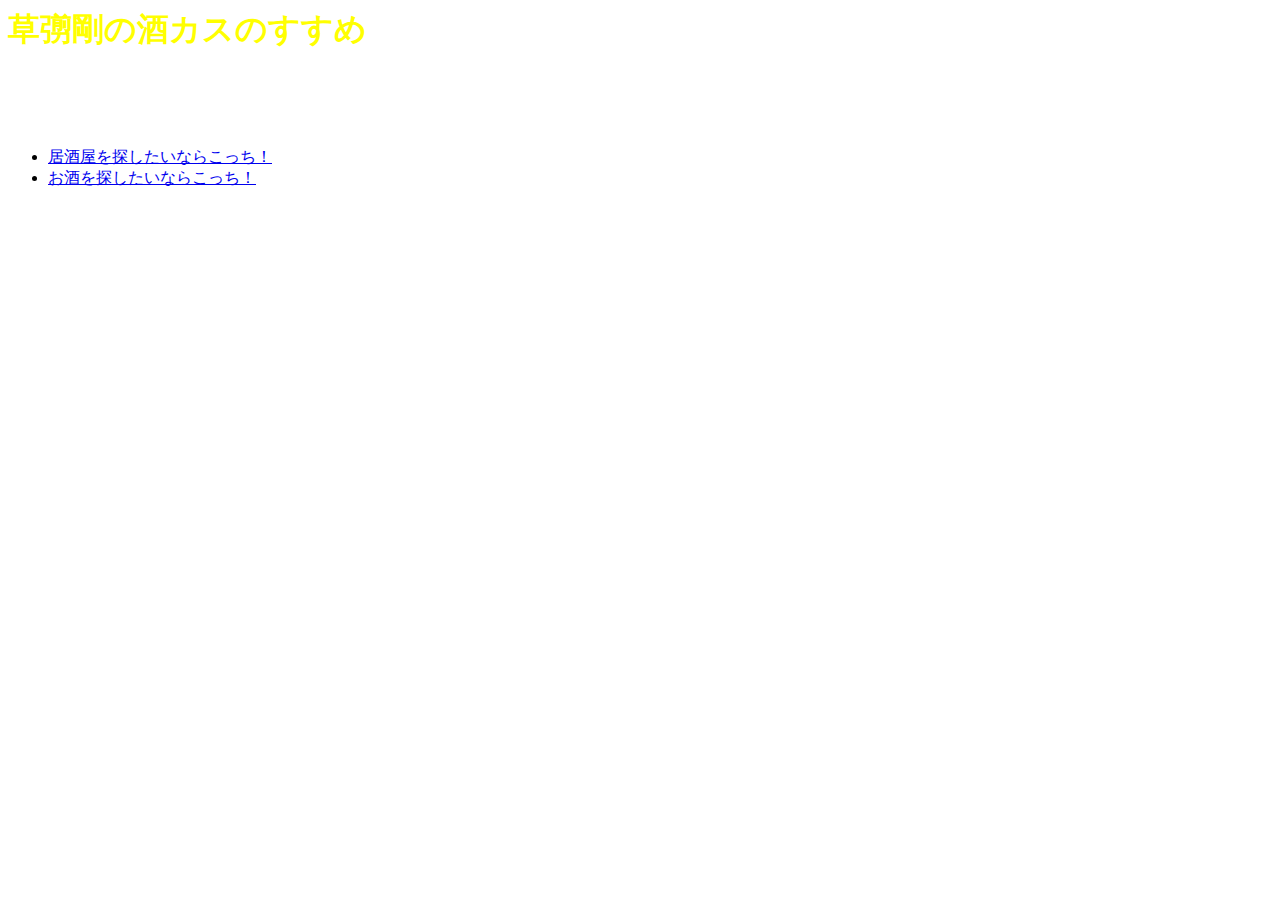
==== toppage.html @ 40c40654 "”コミットメッセージ" ====
<html>
	<head>
		<meta http-equiv="Content-Type" content="text/html; charset=UTF-8">
        <link href="https://cdn.jsdelivr.net/npm/bootstrap@5.0.2/dist/css/bootstrap.min.css" rel="stylesheet" integrity="sha384-EVSTQN3/azprG1Anm3QDgpJLIm9Nao0Yz1ztcQTwFspd3yD65VohhpuuCOmLASjC" crossorigin="anonymous">
        <title>草彅剛の酒カスのすすめ</title>
        <style>
            p {
                color: black;
                font-size: 16px;
            }

            h1 {
                color: yellow;
            }
            body{
                background-image: url("https://www.cyzo.com/images/kusanagi0703.jpg");
                background-position: top left;
                background-size:  cover;
                background-repeat:  no-repeat;
            }
        </style>
	</head>
	<body>
        <div class="container">  
            <h1>
                草彅剛の酒カスのすすめ
            </h1>
            
            <p>
            <font color="white">
                ここではあなたの気分にあったお酒や居酒屋を提示するよ！
            </font>
            </p>
            <p>
            <font color="white">
                下のリンクからアンケートに答えてね！
            </font>
            </p>
            <ul>
                <li><a href="shop.html" class="btn btn-light btn-lg">居酒屋を探したいならこっち！</a></li>
                <li><a href="alcohol.html" class="btn btn-dark btn-lg">お酒を探したいならこっち！</a></li>
            </ul>
        </div>
    <script src="https://cdn.jsdelivr.net/npm/bootstrap@5.0.2/dist/js/bootstrap.bundle.min.js" integrity="sha384-MrcW6ZMFYlzcLA8Nl+NtUVF0sA7MsXsP1UyJoMp4YLEuNSfAP+JcXn/tWtIaxVXM" crossorigin="anonymous"></script>
	</body>
</html>
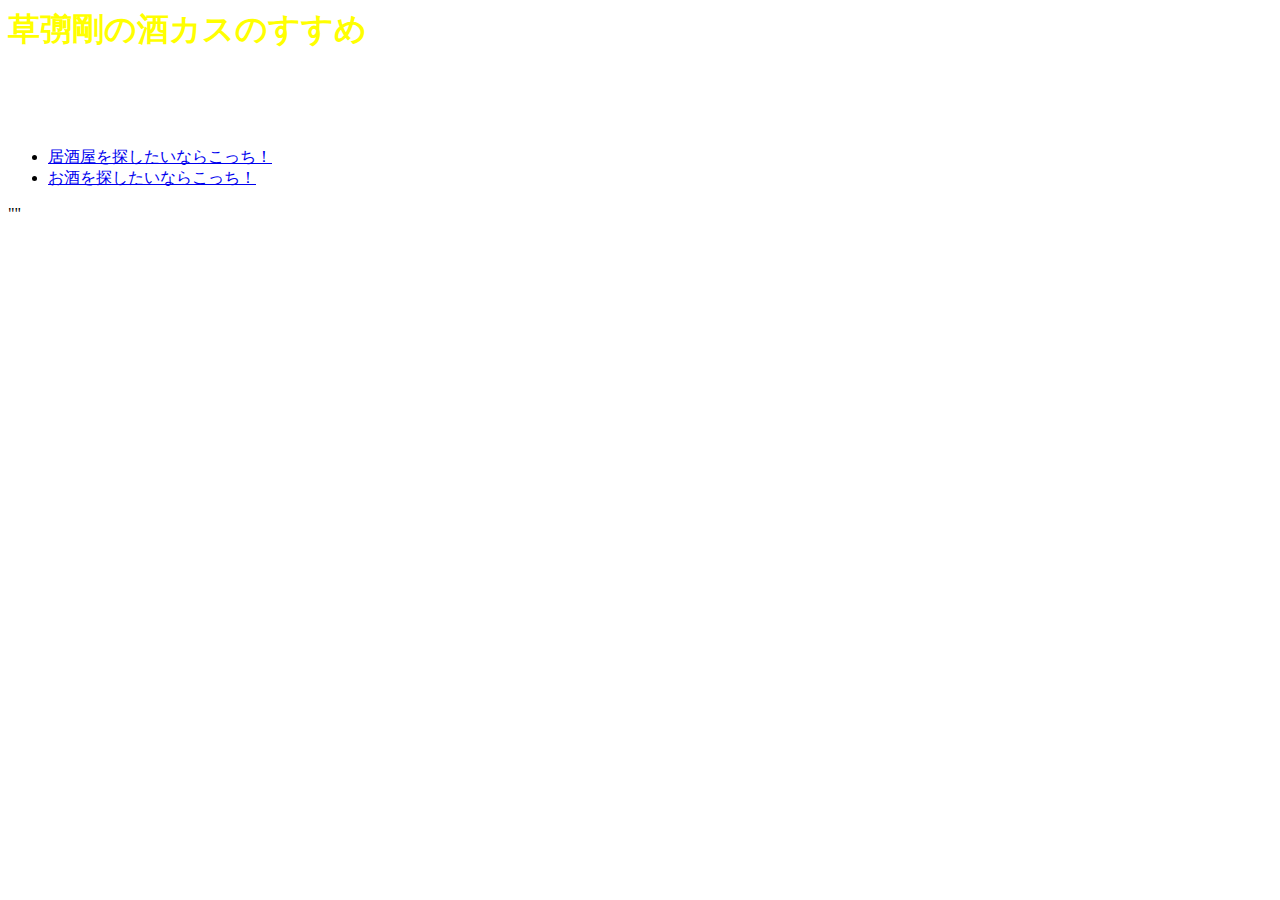
==== commit e9952622: "Add changes to toppage.html" ====
--- a/toppage.html
+++ b/toppage.html
@@ -43,4 +43,4 @@
         </div>
     <script src="https://cdn.jsdelivr.net/npm/bootstrap@5.0.2/dist/js/bootstrap.bundle.min.js" integrity="sha384-MrcW6ZMFYlzcLA8Nl+NtUVF0sA7MsXsP1UyJoMp4YLEuNSfAP+JcXn/tWtIaxVXM" crossorigin="anonymous"></script>
 	</body>
-</html>+</html>"<!-- New change -->" 
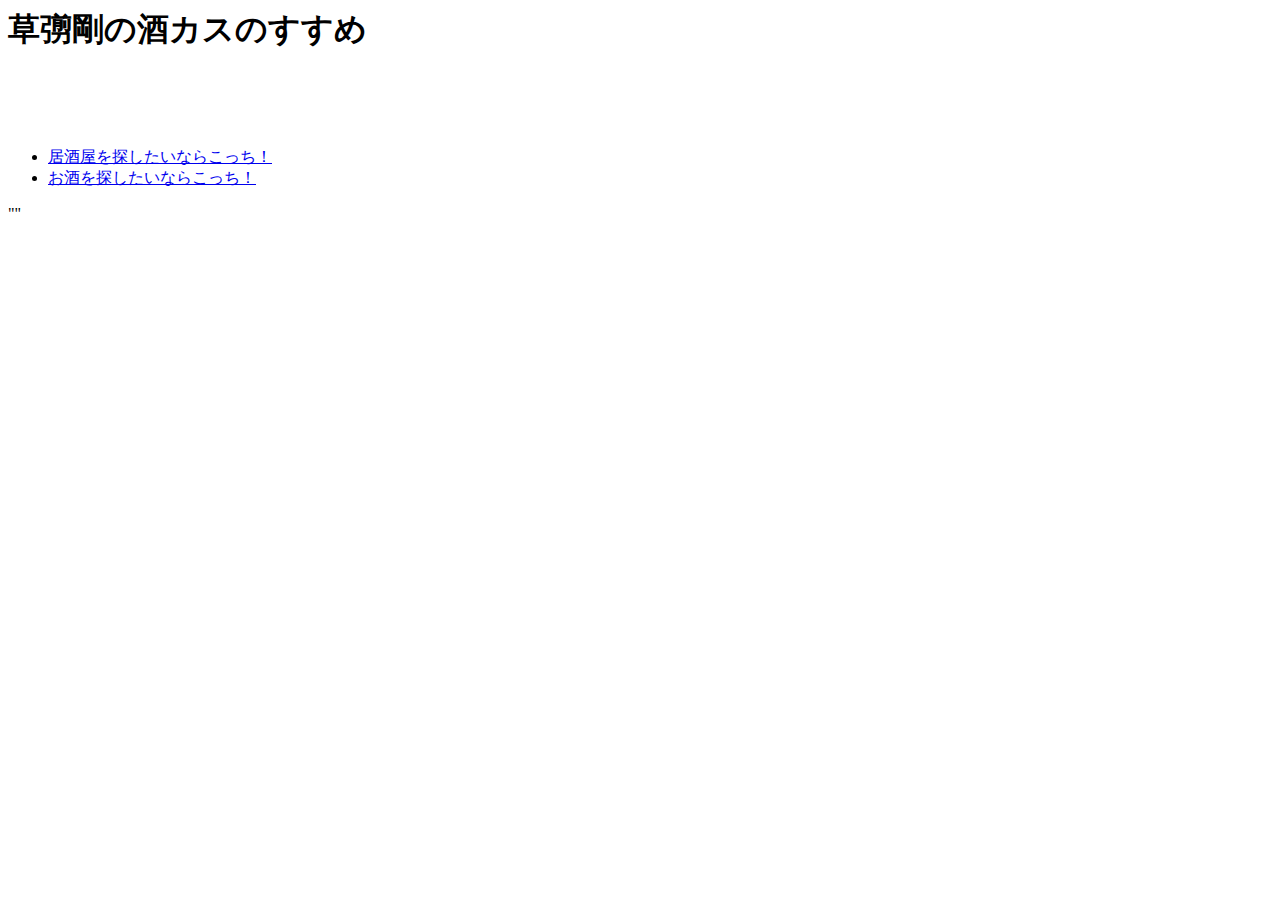
==== commit d7737fbf: "ファイルをわけました" ====
--- a/toppage.html
+++ b/toppage.html
@@ -3,22 +3,6 @@
 		<meta http-equiv="Content-Type" content="text/html; charset=UTF-8">
         <link href="https://cdn.jsdelivr.net/npm/bootstrap@5.0.2/dist/css/bootstrap.min.css" rel="stylesheet" integrity="sha384-EVSTQN3/azprG1Anm3QDgpJLIm9Nao0Yz1ztcQTwFspd3yD65VohhpuuCOmLASjC" crossorigin="anonymous">
         <title>草彅剛の酒カスのすすめ</title>
-        <style>
-            p {
-                color: black;
-                font-size: 16px;
-            }
-
-            h1 {
-                color: yellow;
-            }
-            body{
-                background-image: url("https://www.cyzo.com/images/kusanagi0703.jpg");
-                background-position: top left;
-                background-size:  cover;
-                background-repeat:  no-repeat;
-            }
-        </style>
 	</head>
 	<body>
         <div class="container">  
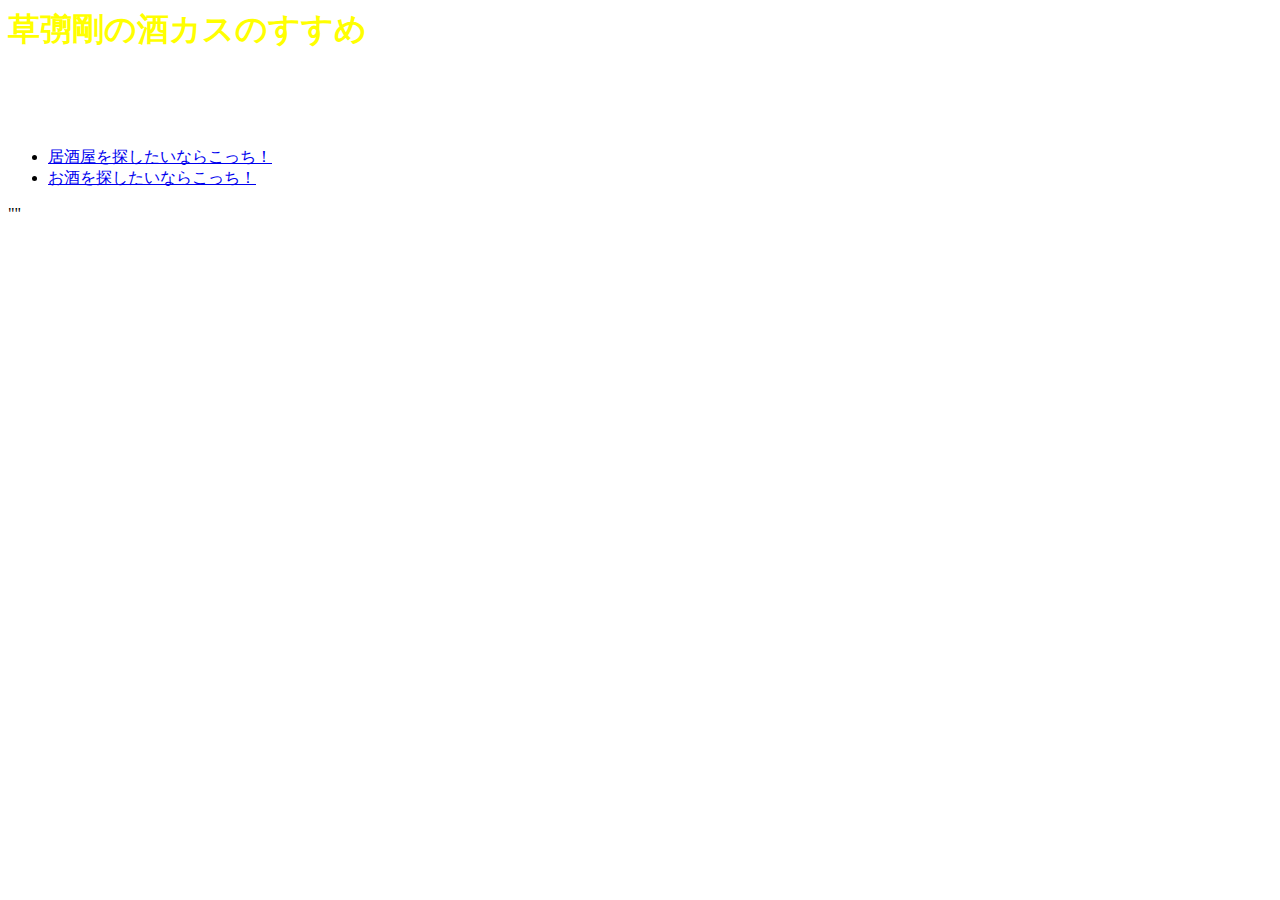
==== commit cd365aa1: "あ" ====
--- a/toppage.html
+++ b/toppage.html
@@ -3,6 +3,7 @@
 		<meta http-equiv="Content-Type" content="text/html; charset=UTF-8">
         <link href="https://cdn.jsdelivr.net/npm/bootstrap@5.0.2/dist/css/bootstrap.min.css" rel="stylesheet" integrity="sha384-EVSTQN3/azprG1Anm3QDgpJLIm9Nao0Yz1ztcQTwFspd3yD65VohhpuuCOmLASjC" crossorigin="anonymous">
         <title>草彅剛の酒カスのすすめ</title>
+        <link rel="stylesheet" href="style.css">
 	</head>
 	<body>
         <div class="container">  
--- a/style.css
+++ b/style.css
@@ -0,0 +1,15 @@
+/* style.css */
+p {
+    color: black;
+    font-size: 16px;
+}
+
+h1 {
+    color: yellow;
+}
+body{
+    background-image: url("https://www.cyzo.com/images/kusanagi0703.jpg");
+    background-position: top left;
+    background-size:  cover;
+    background-repeat:  no-repeat;
+}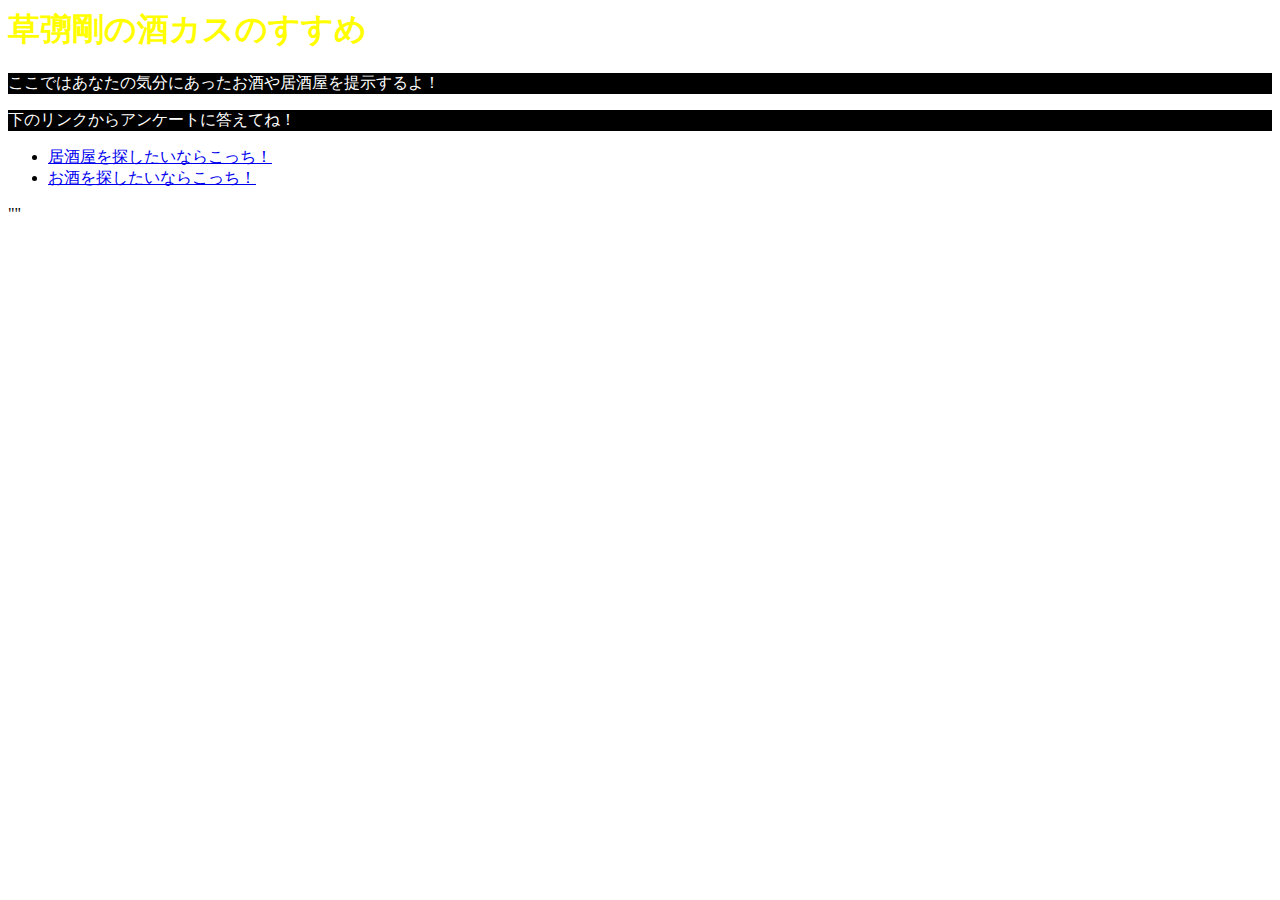
==== commit dc72d3d9: "変更" ====
--- a/toppage.html
+++ b/toppage.html
@@ -12,14 +12,10 @@
             </h1>
             
             <p>
-            <font color="white">
                 ここではあなたの気分にあったお酒や居酒屋を提示するよ！
-            </font>
             </p>
             <p>
-            <font color="white">
                 下のリンクからアンケートに答えてね！
-            </font>
             </p>
             <ul>
                 <li><a href="shop.html" class="btn btn-light btn-lg">居酒屋を探したいならこっち！</a></li>
--- a/style.css
+++ b/style.css
@@ -1,11 +1,12 @@
 /* style.css */
 p {
-    color: black;
+    background-color: #000000;
     font-size: 16px;
+    color:#ffffff;
 }
 
 h1 {
-    color: yellow;
+    color: #FFFF00;
 }
 body{
     background-image: url("https://www.cyzo.com/images/kusanagi0703.jpg");
